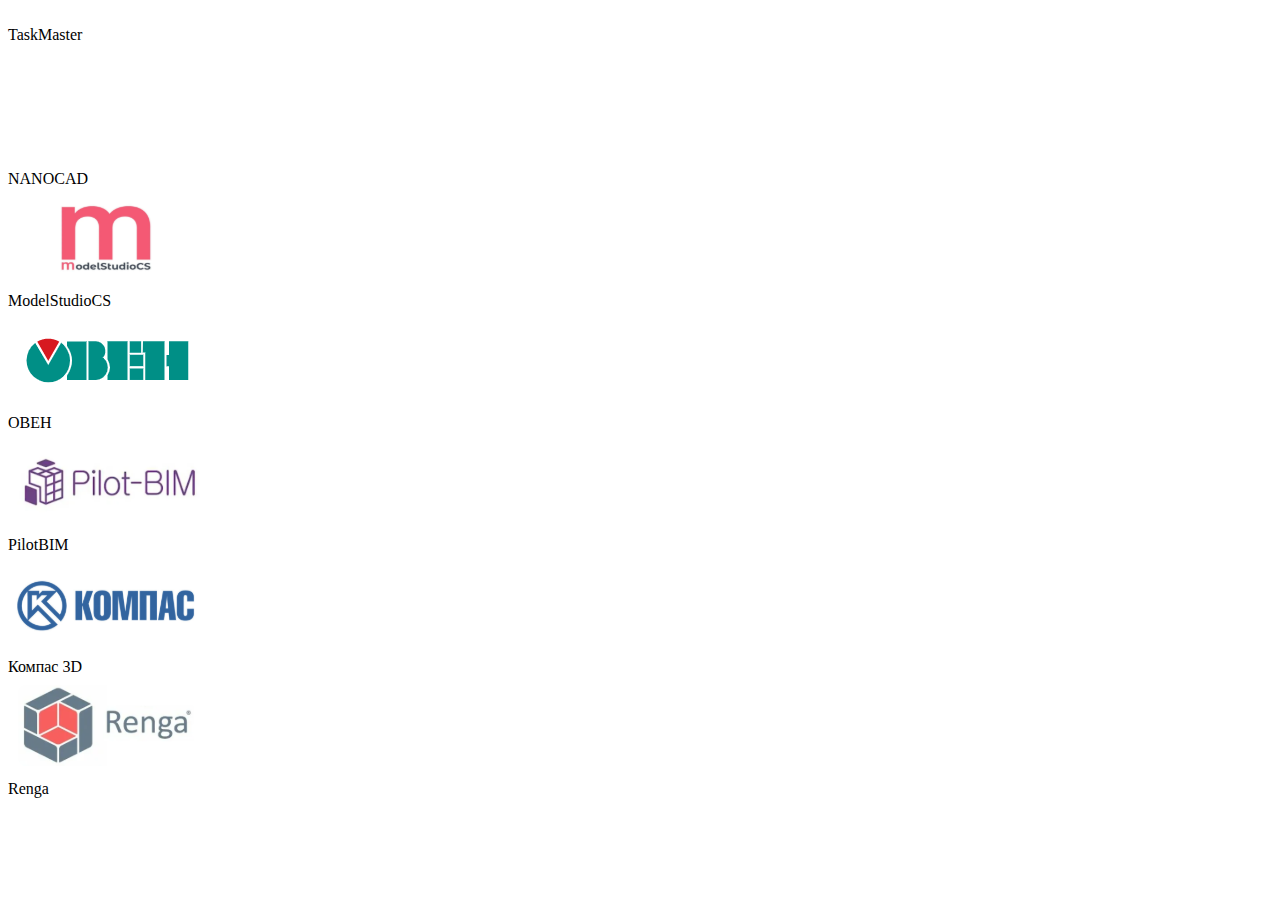
==== programms.html @ 3df6a9cc "test-commit2" ====
<!doctype html>
<html lang="ru">
  <head>
    <meta charset="utf-8">
    <meta name="viewport" content="width=device-width, initial-scale=1">

    <link href="https://cdn.jsdelivr.net/npm/bootstrap@5.0.1/dist/css/bootstrap.min.css" rel="stylesheet" integrity="sha384-+0n0xVW2eSR5OomGNYDnhzAbDsOXxcvSN1TPprVMTNDbiYZCxYbOOl7+AMvyTG2x" crossorigin="anonymous">
    <link rel="stylesheet" type="text/css" href="./programms.css" />
    <title>CaseIn</title>
  </head>

  <body>
    <div class="header">
        <div class="header-left">
            <div class="header-logo">
                <img src="./assets/logo.svg" alt="">
            </div>
            <div class="header-title">TaskMaster</div>
        </div>
        <div class="header-right">
            <!-- <div class="header-profile__title">
                Личный кабинет
            </div> -->
            <img src="./assets/profile-icon.svg" alt="">
        </div>
    </div>
    <div class="navbar">
        <div class="navbar-item">
            <a href="./project-todo.html">
                <img src="./assets/notchecked-navbar.svg" alt="">
            </a>
        </div>
        <div class="navbar-item">
            <img src="./assets/stats-navbar.svg" alt="">
        </div>
        <div class="navbar-item">
            <img src="./assets/checked-monitor-navbar.svg" alt="">
        </div>
        <div class="navbar-item">
            <img src="./assets/question-navbar.svg" alt="">
        </div>
        <div class="navbar-item">
            <img src="./assets/settings-navbar.svg" alt="">
        </div>
    </div>
    <div class="products">
        <div class="products-item">
            <div class="products-item__card">
                <img src="./assets/nanocad.png" alt="">
            </div>
            <div class="products-item__descr">
                NANOCAD
                <img style="float: right;" src="./assets/go-to-product.svg" alt="">
            </div>
        </div>
        <div class="products-item">
            <div class="products-item__card">
                <img src="./assets/model-studioCS.svg" alt="">
            </div>
            <div class="products-item__descr">
                ModelStudioCS
                <img style="float: right;" src="./assets/go-to-product.svg" alt="">
            </div>
        </div>
        <div class="products-item">
            <div class="products-item__card">
                <img src="./assets/owen.svg" alt="">
            </div>
            <div class="products-item__descr">
                ОВЕН
                <img style="float: right;" src="./assets/go-to-product.svg" alt="">
            </div>
        </div>
        <div class="products-item">
            <div class="products-item__card">
                <img src="./assets/Pilot-BIM.svg" alt="">
            </div>
            <div class="products-item__descr">
                PilotBIM
                <img style="float: right;" src="./assets/go-to-product.svg" alt="">
            </div>
        </div>
        <div class="products-item">
            <div class="products-item__card">
                <img src="./assets/compas.svg" alt="">
            </div>
            <div class="products-item__descr">
                Компас 3D
                <img style="float: right;" src="./assets/go-to-product.svg" alt="">
            </div>
        </div>
        <div class="products-item">
            <div class="products-item__card">
                <img src="./assets/renga.svg" alt="">
            </div>
            <div class="products-item__descr">
                Renga
                <img style="float: right;" src="./assets/go-to-product.svg" alt="">
            </div>
        </div>
    </div>
    
  </body>
  <script src="https://code.jquery.com/jquery-3.6.3.min.js"></script>
  <script src="https://cdn.jsdelivr.net/npm/swiper@9/swiper-element-bundle.min.js"></script>
  <script>

  </script>
</html>
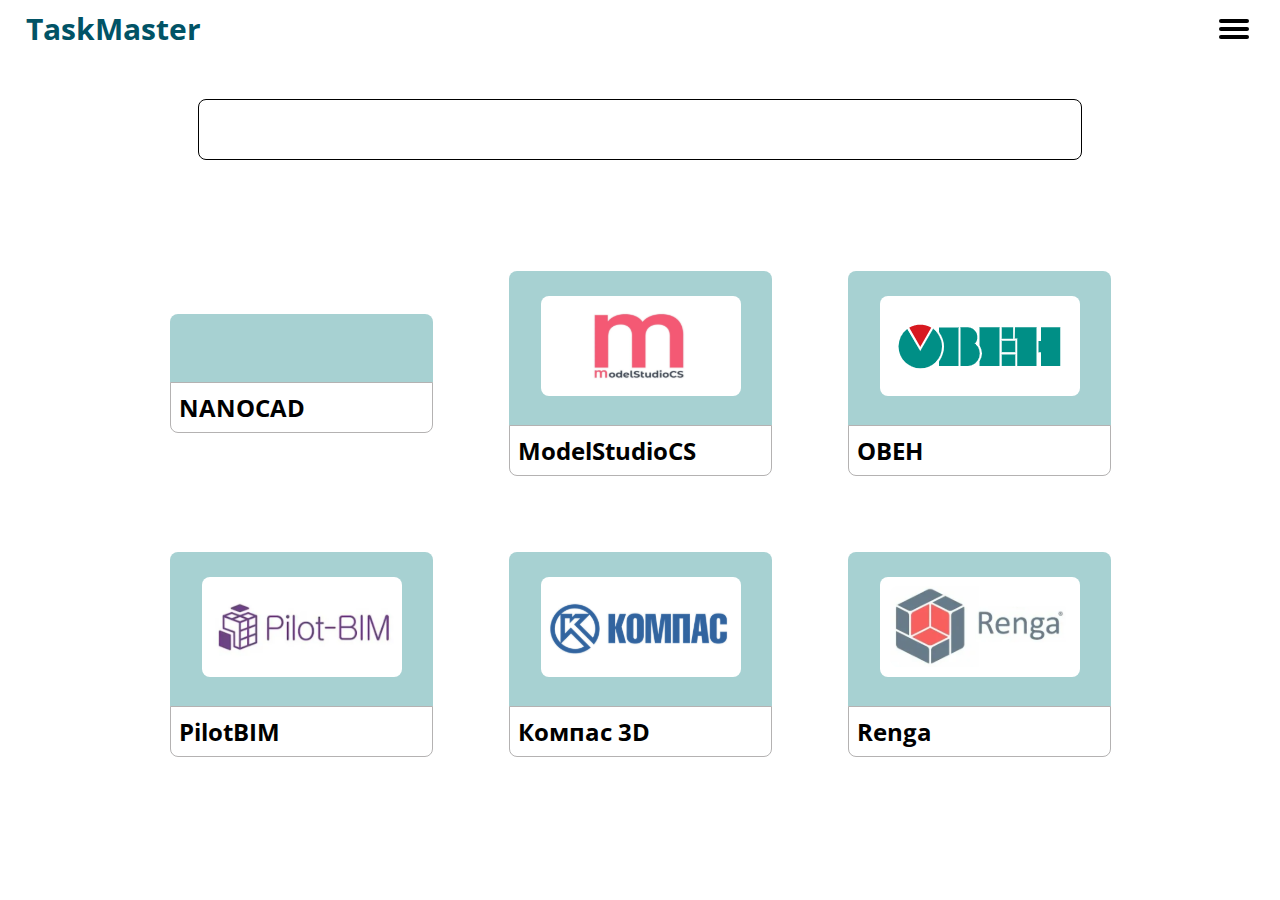
==== commit f3d57398: "fixes" ====
--- a/programms.html
+++ b/programms.html
@@ -22,7 +22,54 @@
                 Личный кабинет
             </div> -->
             <img src="./assets/profile-icon.svg" alt="">
+            <div class="header-right__item-burger">
+                <input id="menu-toggle" type="checkbox" />
+                <label class='menu-button-container' for="menu-toggle">
+                    <div class="menu-button__burger">
+                        <div class='menu-button'></div>
+                    </div>
+                </label>
+                <ul class="menu">
+                <li class="menu-link" >
+                    <img src="./assets/checked-navbar.svg" alt="">
+                </li>
+                <li class="menu-link" >
+                    <img src="./assets/stats-navbar.svg" alt="">
+                </li>
+                <li class="menu-link" >
+                    <a href="./programms.html">
+                        <img src="./assets/monitor-navbar.svg" alt="">
+                    </a>
+                </li>
+                <li class="menu-link" >
+                    <img src="./assets/question-navbar.svg" alt="">
+                </li>
+                <li class="menu-link" >
+                    <img src="./assets/settings-navbar.svg" alt="">
+                </li>
+                <li class="menu-link">
+                    
+                </li>
+                <li class="menu-link">
+                    
+                </li>
+                <li class="menu-link">
+                    
+                </li>
+                <li class="menu-link">
+                    
+                </li>
+                <li class="menu-link">
+                    
+                </li>
+                <li></li>
+                <li></li>
+                <li></li>
+                <li></li>
+                </ul>
+            </div>
         </div>
+        
     </div>
     <div class="navbar">
         <div class="navbar-item">
@@ -43,6 +90,13 @@
             <img src="./assets/settings-navbar.svg" alt="">
         </div>
     </div>
+    <div class="search-products">
+        <div class="createproject-field__inputsearch">
+            <img src="./assets/search.svg" alt="">
+            <input placeholder="" class="createproject-field__search" type="search">
+        </div>
+    </div>
+
     <div class="products">
         <div class="products-item">
             <div class="products-item__card">
--- a/programms.css
+++ b/programms.css
@@ -0,0 +1,345 @@
+@import url('https://fonts.googleapis.com/css2?family=Inter&family=Open+Sans&display=swap');
+a{
+    text-decoration: none;
+    color: #fff;
+}
+input {outline:none;}
+.header{
+    display: flex;
+    align-items: center;
+    flex-direction: row;
+    justify-content: space-between;
+    padding: 0 18px;
+}
+.header-left{
+    display: flex;
+    align-items: center;
+    flex-direction: row;
+    justify-content: space-between;
+}
+.header-title{
+    font-family: 'Open Sans';
+    font-style: normal;
+    font-weight: 700;
+    font-size: 30px;
+    line-height: 41px;
+    color: #015366;
+}
+.header-right{
+    display: flex;
+    align-items: center;
+    flex-direction: row;
+    gap: 17px;
+}
+.header-profile__title{
+    font-family: 'Open Sans';
+    font-style: normal;
+    font-weight: 700;
+    font-size: 20px;
+    line-height: 27px;
+    text-align: center;
+    color: #000000;
+}
+
+.products{
+    display: flex;
+    max-width: 941px;
+    flex-direction: row;
+    flex-wrap: wrap;
+    gap: 76px;
+    margin: 0 auto;
+    margin-top: 111px;
+    align-items: center;
+    justify-content: center;
+}
+.products-item{
+    border-radius: 8px;
+    width: 263px;
+}
+.products-item__card{
+    background-color: #A7D1D2;
+    padding: 25px 32px;
+    border-radius: 8px 8px 0 0;
+}
+.products-item__descr{
+    font-family: 'Open Sans';
+    font-style: normal;
+    font-weight: 700;
+    font-size: 24px;
+    line-height: 33px;
+    color: #000000;
+    padding: 8px;
+    border: 1px solid rgba(112, 108, 108, 0.52);
+    border-radius: 0 0 8px 8px;
+}
+@media (max-width: 424px) {
+
+    .header-title{
+        font-size: 24px;
+    }
+}
+@media (max-width: 767px) {
+
+    .header-profile__title{
+        display: none;
+    }
+}
+@media (max-width: 1023px) {
+
+}
+
+.navbar{
+    position: absolute;
+    display: none;
+    flex-direction: column;
+    align-items: center;
+    gap: 25px;
+    left: 20px;
+    top: 300px;
+}
+.navbar-item{
+    cursor: pointer;
+}
+
+
+.header-right__item-burger{
+    margin: 0 5px;
+}
+.header-right__item-search{
+    margin: 0 5px;
+}
+.menu-options__btn {
+    padding: 0 41px;
+}
+
+/* Burger */
+.menu {
+    display: flex;
+    flex-direction: row;
+    list-style-type: none;
+    margin: 0;
+    padding: 0;
+}
+
+.menu>li {
+    margin: 0 1rem;
+    overflow: hidden;
+}
+
+.menu-button-container {
+    display: none;
+    height: 100%;
+    width: 30px;
+    cursor: pointer;
+    flex-direction: column;
+    justify-content: center;
+    align-items: center;
+}
+
+#menu-toggle {
+    display: none;
+}
+#searchbar-mobile{
+    display: none;
+}
+.menu-button,
+.menu-button::before,
+.menu-button::after {
+    display: inline-block;
+    cursor: pointer;
+    background-color: #000000;
+    position: absolute;
+    height: 4px;
+    width: 30px;
+    transition: transform 400ms cubic-bezier(0.23, 1, 0.32, 1);
+    border-radius: 2px;
+}
+
+.menu-button__burger {
+    height: 40px;
+    width: 40px;
+    content: "";
+    cursor: pointer;
+    display: flex;
+    align-items: center;
+    justify-content: center;
+}
+
+.menu-button::before {
+    content: '';
+    margin-top: -8px;
+}
+
+.menu-button::after {
+    content: '';
+    margin-top: 8px;
+}
+
+#menu-toggle:checked+.menu-button-container .menu-button::before {
+    margin-top: 0px;
+    transform: rotate(405deg);
+    cursor: pointer;
+}
+
+#menu-toggle:checked+.menu-button-container .menu-button {
+    background: rgba(255, 255, 255, 0);
+}
+
+#menu-toggle:checked+.menu-button-container .menu-button::after {
+    margin-top: 0px;
+    transform: rotate(-405deg);
+    cursor: pointer;
+}
+
+.menu-button-container {
+    display: flex;
+    cursor: pointer;
+}
+
+.menu {
+    position: absolute;
+    top: 0;
+    margin-top: 65px;
+    left: 0;
+    flex-direction: column;
+    width: 100%;
+    justify-content: center;
+    align-items: center;
+    z-index: 100;
+
+}
+
+#menu-toggle~.menu li {
+    height: 0;
+    margin: 0;
+    padding: 0;
+    border: 0;
+    transition: height 400ms cubic-bezier(0.23, 1, 0.32, 1);
+}
+
+#menu-toggle:checked~.menu li {
+    height: 3em;
+    padding: 0.5em;
+    transition: height 400ms cubic-bezier(0.23, 1, 0.32, 1);
+}
+
+.menu>li {
+    display: flex;
+    margin: 0;
+    padding: 0.25em 0;
+    width: 100%;
+    font-family: 'Inter';
+    font-style: normal;
+    font-weight: 500;
+    font-size: 24px;
+    line-height: 29px;
+    color: #505050;
+    background-color: #fff;
+}
+
+.menu-link:hover {
+    background-color: #EEEEEE;
+    cursor: pointer;
+}
+.menu>.menu-link-footer{
+    height: 100em!important;
+}
+.menu>li:not(:last-child) {
+    border-bottom: 1px solid #444;
+}
+
+.menu-options {
+    display: flex;
+    flex-direction: row;
+    justify-content: center;
+    align-items: center;
+}
+
+.menu-options__btn {
+    display: flex;
+    flex-direction: row;
+    justify-content: center;
+    align-items: center;
+    max-width: 155px;
+    padding: 0 61px;
+    height: 45px;
+    background-color: #EEEEEE;
+    margin: 10px;
+    cursor: pointer;
+    border-radius: 10px;
+}
+.menu-options__buttons{
+    display: flex;
+    flex-direction: row;
+    align-items: center;
+    justify-content: space-between;
+    
+}
+
+@media (min-width: 1400px) {
+    .header-right__item-burger{
+        display: none;
+    }
+    .navbar{
+        display: flex;
+    }
+    .header-options{
+        gap: 40px;
+    }
+}
+.search-products{
+    width: 70%;
+    margin: 0 auto;
+    margin-top: 50px;
+}
+.createproject-field__inputsearch{
+    height: 43px;
+    padding: 8px 0;
+    background: #FFFFFF;
+    border-radius: 8px;
+    color: #706C6C;
+    border: none;
+    font-family: 'Open Sans';
+    font-style: normal;
+    font-weight: 400;
+    font-size: 20px;
+    line-height: 27px;
+    margin-bottom: 20px;
+    display: flex;
+    align-items: center;
+    border: 1px black solid;
+}
+.createproject-field__search{
+    background: #FFFFFF;
+    border-radius: 8px;
+    color: #706C6C;
+    border: none;
+    font-family: 'Open Sans';
+    font-style: normal;
+    font-weight: 400;
+    font-size: 20px;
+    line-height: 27px;
+    width: 85%;
+}
+.createproject-field__workgroup{
+    display: flex;
+    flex-direction: row;
+    flex-wrap: wrap;
+    gap: 10px;
+}
+.createproject-field__workgroup-worker{
+    display: flex;
+    align-items: center;
+    justify-content: center;
+    height: 43px;
+    filter: drop-shadow(0px 4px 4px rgba(0, 0, 0, 0.25));
+    border-radius: 8px;
+    background-color: #FFFFFF;
+    font-family: 'Open Sans';
+    font-style: normal;
+    font-weight: 400;
+    font-size: 20px;
+    line-height: 27px;
+    color: #000000;
+    padding: 8px 13px;
+}